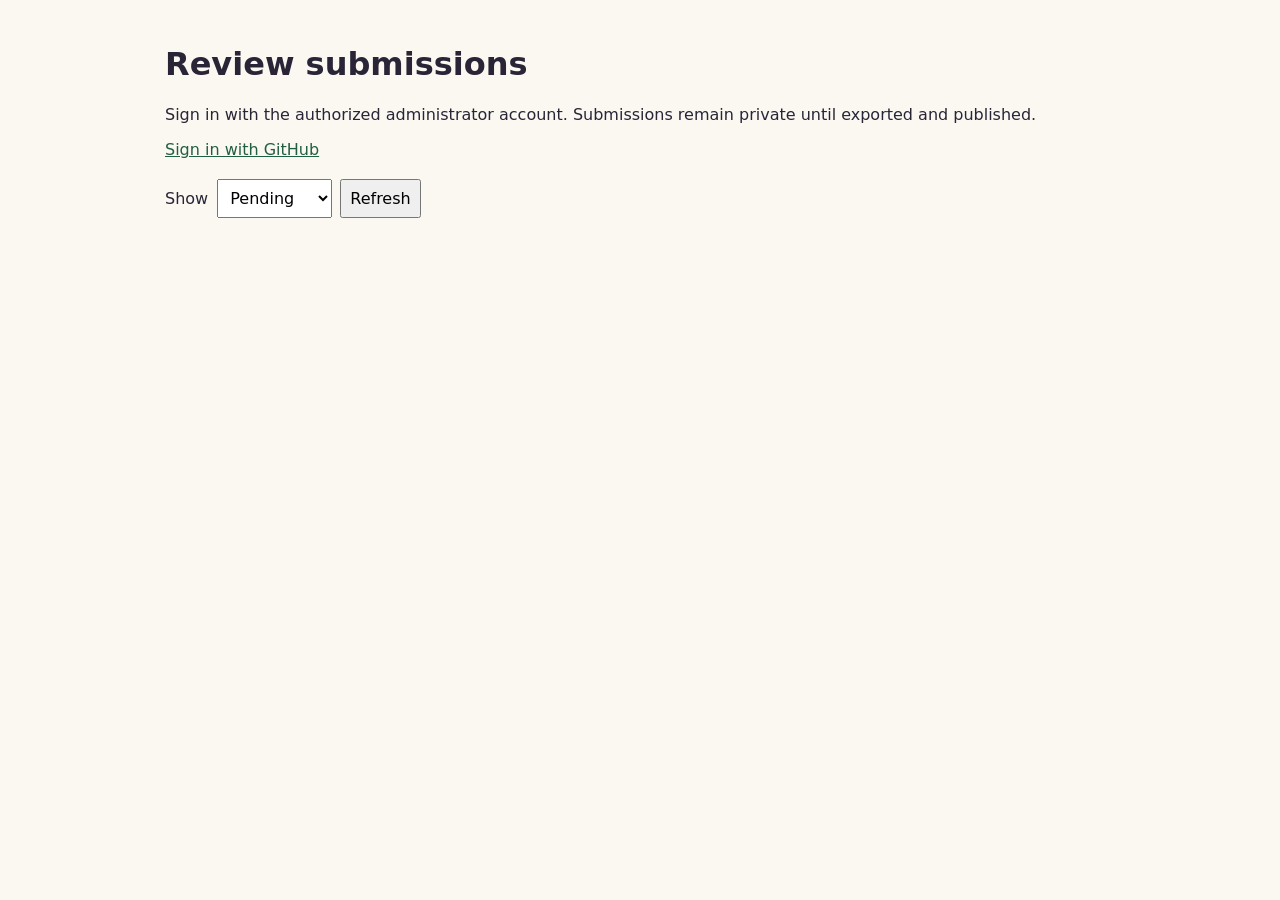
==== community-admin.html @ 0787ccbe "Prepare isolated community gallery prototype" ====
<!doctype html><html lang="en"><head><meta charset="utf-8"><meta name="viewport" content="width=device-width, initial-scale=1"><title>Review submissions · Little Ledges</title><style>body{color:#292537;background:#faf8f1;max-width:950px;margin:auto;padding:24px;font:16px system-ui}button,select{font:inherit;margin:4px;padding:8px}article{background:#fff;border:1px solid #ddd;border-radius:12px;margin:12px 0;padding:18px}canvas{width:192px;height:192px;image-rendering:pixelated;background:#f3f1e9}.actions{flex-wrap:wrap;gap:5px;display:flex}a{color:#215f43}</style>  <script type="module" crossorigin src="./assets/admin-DLsfBA9u.js"></script>
  <link rel="modulepreload" crossorigin href="./assets/deployment-Ci7yMZOY.js">
</head><body><h1>Review submissions</h1><p>Sign in with the authorized administrator account. Submissions remain private until exported and published.</p><p><a id="signIn" target="_blank" rel="noopener noreferrer">Sign in with GitHub</a></p><label>Show <select id="status"><option value="pending">Pending</option><option value="approved">Approved</option><option value="rejected">Rejected</option></select></label><button id="refresh">Refresh</button><p id="notice" role="status"></p><main id="list"></main></body></html>
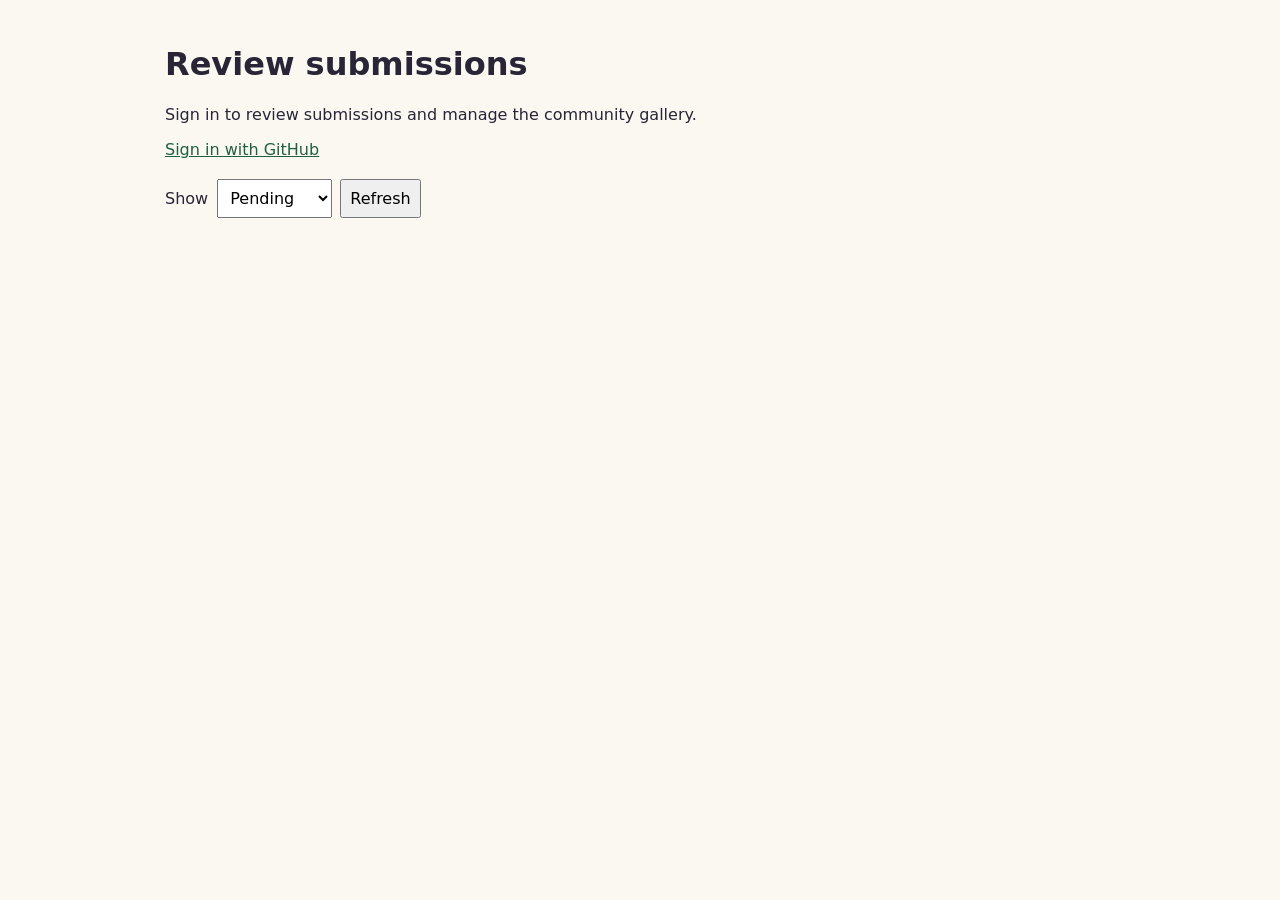
==== commit 22fa484c: "Enable review page gallery management" ====
--- a/community-admin.html
+++ b/community-admin.html
@@ -1,3 +1,3 @@
-<!doctype html><html lang="en"><head><meta charset="utf-8"><meta name="viewport" content="width=device-width, initial-scale=1"><title>Review submissions · Little Ledges</title><style>body{color:#292537;background:#faf8f1;max-width:950px;margin:auto;padding:24px;font:16px system-ui}button,select{font:inherit;margin:4px;padding:8px}article{background:#fff;border:1px solid #ddd;border-radius:12px;margin:12px 0;padding:18px}canvas{width:192px;height:192px;image-rendering:pixelated;background:#f3f1e9}.actions{flex-wrap:wrap;gap:5px;display:flex}a{color:#215f43}</style>  <script type="module" crossorigin src="./assets/admin-DLsfBA9u.js"></script>
-  <link rel="modulepreload" crossorigin href="./assets/deployment-Ci7yMZOY.js">
-</head><body><h1>Review submissions</h1><p>Sign in with the authorized administrator account. Submissions remain private until exported and published.</p><p><a id="signIn" target="_blank" rel="noopener noreferrer">Sign in with GitHub</a></p><label>Show <select id="status"><option value="pending">Pending</option><option value="approved">Approved</option><option value="rejected">Rejected</option></select></label><button id="refresh">Refresh</button><p id="notice" role="status"></p><main id="list"></main></body></html>
+<!doctype html><html lang="en"><head><meta charset="utf-8"><meta name="viewport" content="width=device-width, initial-scale=1"><title>Review submissions · Little Ledges</title><style>body{color:#292537;background:#faf8f1;max-width:950px;margin:auto;padding:24px;font:16px system-ui}button,select{font:inherit;margin:4px;padding:8px}article{background:#fff;border:1px solid #ddd;border-radius:12px;margin:12px 0;padding:18px}canvas{width:192px;height:192px;image-rendering:pixelated;background:#f3f1e9}.actions{flex-wrap:wrap;gap:5px;display:flex}a{color:#215f43}</style>  <script type="module" crossorigin src="./assets/admin-DOKWD3gw.js"></script>
+  <link rel="modulepreload" crossorigin href="./assets/deployment-DNPD8UKJ.js">
+</head><body><h1>Review submissions</h1><p>Sign in to review submissions and manage the community gallery.</p><p><a id="signIn" target="_blank" rel="noopener noreferrer">Sign in with GitHub</a></p><label>Show <select id="status"><option value="pending">Pending</option><option value="approved">Approved</option><option value="rejected">Rejected</option></select></label><button id="refresh">Refresh</button><p id="notice" role="status"></p><main id="list"></main></body></html>
